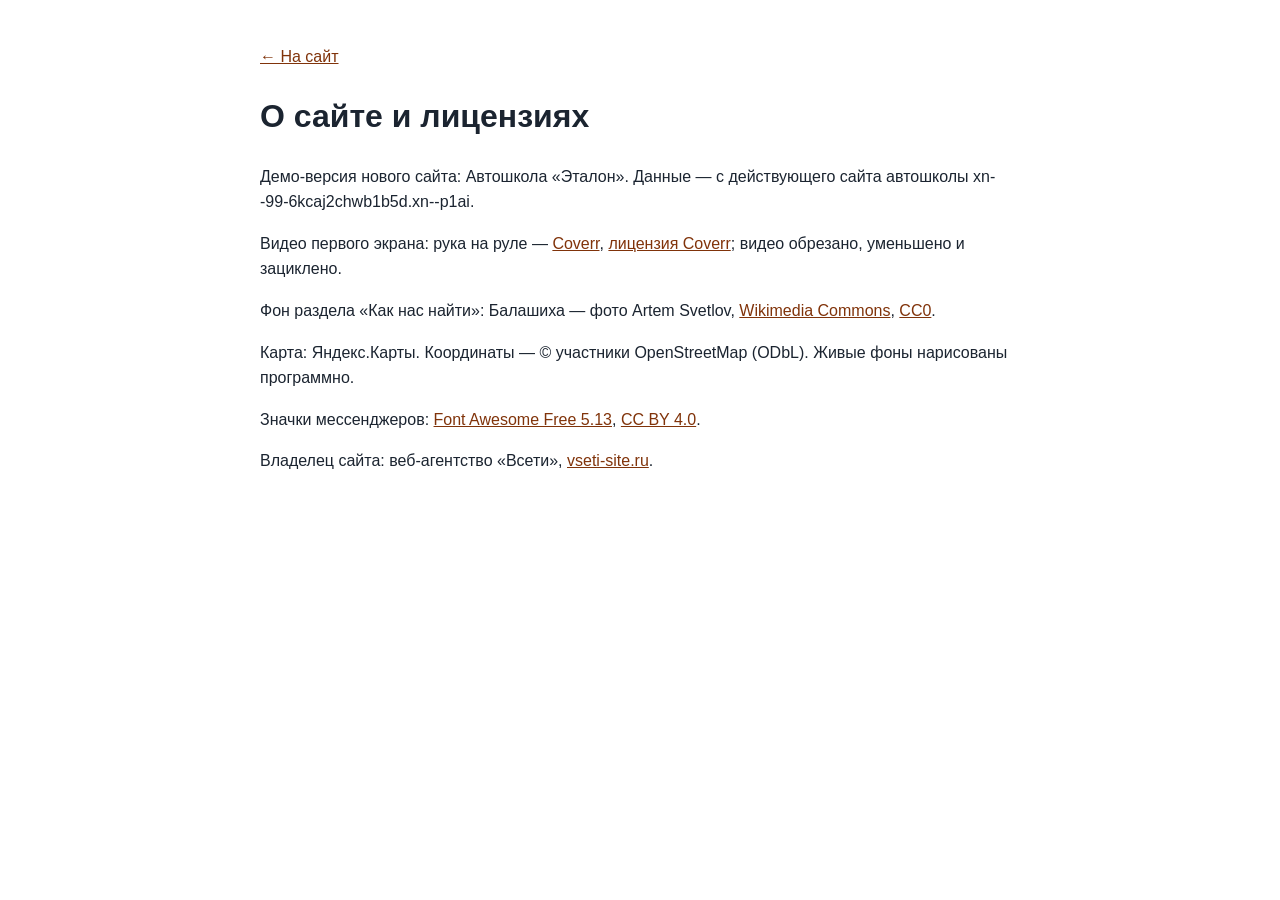
==== credits.html @ 904bb590 "Автошкола: этап 1 — главная, цены, контакты" ====
<!doctype html><html lang="ru"><head><meta charset="utf-8"><meta name="viewport" content="width=device-width,initial-scale=1"><meta name="robots" content="noindex"><title>О сайте — Автошкола «Эталон»</title>
<style>body{font:16px/1.6 Inter,Arial,sans-serif;max-width:760px;margin:0 auto;padding:28px 18px;color:#1b2430}a{color:#80330a}</style></head><body>
<p><a href="./">← На сайт</a></p><h1>О сайте и лицензиях</h1>
<p>Демо-версия нового сайта: Автошкола «Эталон». Данные — с действующего сайта автошколы xn--99-6kcaj2chwb1b5d.xn--p1ai.</p>
<p>Видео первого экрана: рука на руле — <a href="https://coverr.co/videos/hand-on-a-steering-wheel-hrup2fwk9p" target="_blank" rel="noopener">Coverr</a>, <a href="https://coverr.co/license" target="_blank" rel="noopener">лицензия Coverr</a>; видео обрезано, уменьшено и зациклено.</p>
<p>Фон раздела «Как нас найти»: Балашиха — фото Artem Svetlov, <a href="https://commons.wikimedia.org/wiki/File:Balashikha_2019-07_2.jpg" target="_blank" rel="noopener">Wikimedia Commons</a>, <a href="https://creativecommons.org/publicdomain/zero/1.0/deed.ru" target="_blank" rel="noopener">CC0</a>.</p>
<p>Карта: Яндекс.Карты. Координаты — © участники OpenStreetMap (ODbL). Живые фоны нарисованы программно.</p>
<p>Значки мессенджеров: <a href="https://fontawesome.com" target="_blank" rel="noopener">Font Awesome Free 5.13</a>, <a href="https://creativecommons.org/licenses/by/4.0/" target="_blank" rel="noopener">CC BY 4.0</a>.</p>
<p>Владелец сайта: веб-агентство «Всети», <a href="https://vseti-site.ru" target="_blank" rel="noopener">vseti-site.ru</a>.</p>
</body></html>
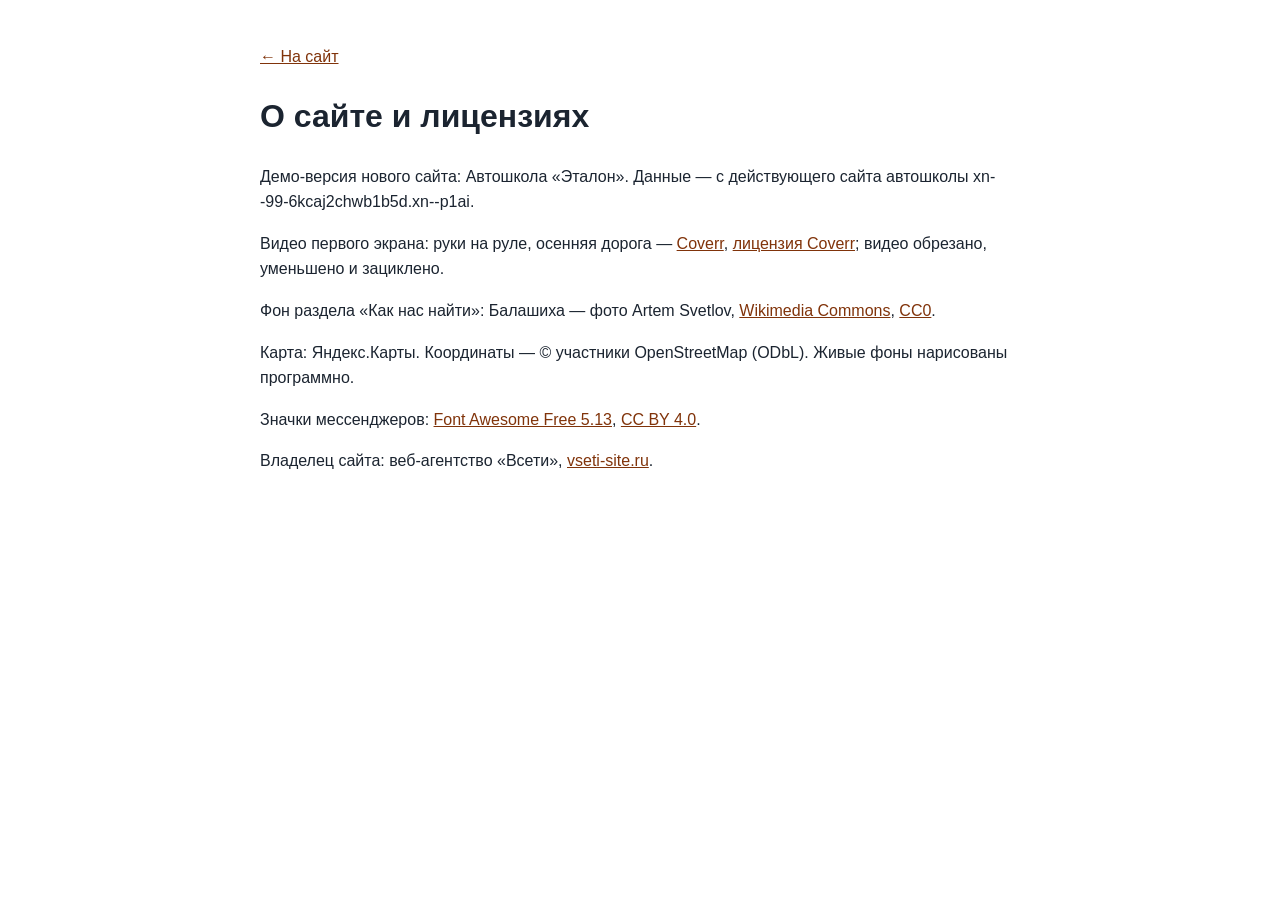
==== commit fdcaf1c8: "Автошкола: этап 1 — главная, цены, контакты" ====
--- a/credits.html
+++ b/credits.html
@@ -2,7 +2,7 @@
 <style>body{font:16px/1.6 Inter,Arial,sans-serif;max-width:760px;margin:0 auto;padding:28px 18px;color:#1b2430}a{color:#80330a}</style></head><body>
 <p><a href="./">← На сайт</a></p><h1>О сайте и лицензиях</h1>
 <p>Демо-версия нового сайта: Автошкола «Эталон». Данные — с действующего сайта автошколы xn--99-6kcaj2chwb1b5d.xn--p1ai.</p>
-<p>Видео первого экрана: рука на руле — <a href="https://coverr.co/videos/hand-on-a-steering-wheel-hrup2fwk9p" target="_blank" rel="noopener">Coverr</a>, <a href="https://coverr.co/license" target="_blank" rel="noopener">лицензия Coverr</a>; видео обрезано, уменьшено и зациклено.</p>
+<p>Видео первого экрана: руки на руле, осенняя дорога — <a href="https://coverr.co/videos/hands-on-steering-wheel-zm3v1hrrb9" target="_blank" rel="noopener">Coverr</a>, <a href="https://coverr.co/license" target="_blank" rel="noopener">лицензия Coverr</a>; видео обрезано, уменьшено и зациклено.</p>
 <p>Фон раздела «Как нас найти»: Балашиха — фото Artem Svetlov, <a href="https://commons.wikimedia.org/wiki/File:Balashikha_2019-07_2.jpg" target="_blank" rel="noopener">Wikimedia Commons</a>, <a href="https://creativecommons.org/publicdomain/zero/1.0/deed.ru" target="_blank" rel="noopener">CC0</a>.</p>
 <p>Карта: Яндекс.Карты. Координаты — © участники OpenStreetMap (ODbL). Живые фоны нарисованы программно.</p>
 <p>Значки мессенджеров: <a href="https://fontawesome.com" target="_blank" rel="noopener">Font Awesome Free 5.13</a>, <a href="https://creativecommons.org/licenses/by/4.0/" target="_blank" rel="noopener">CC BY 4.0</a>.</p>
